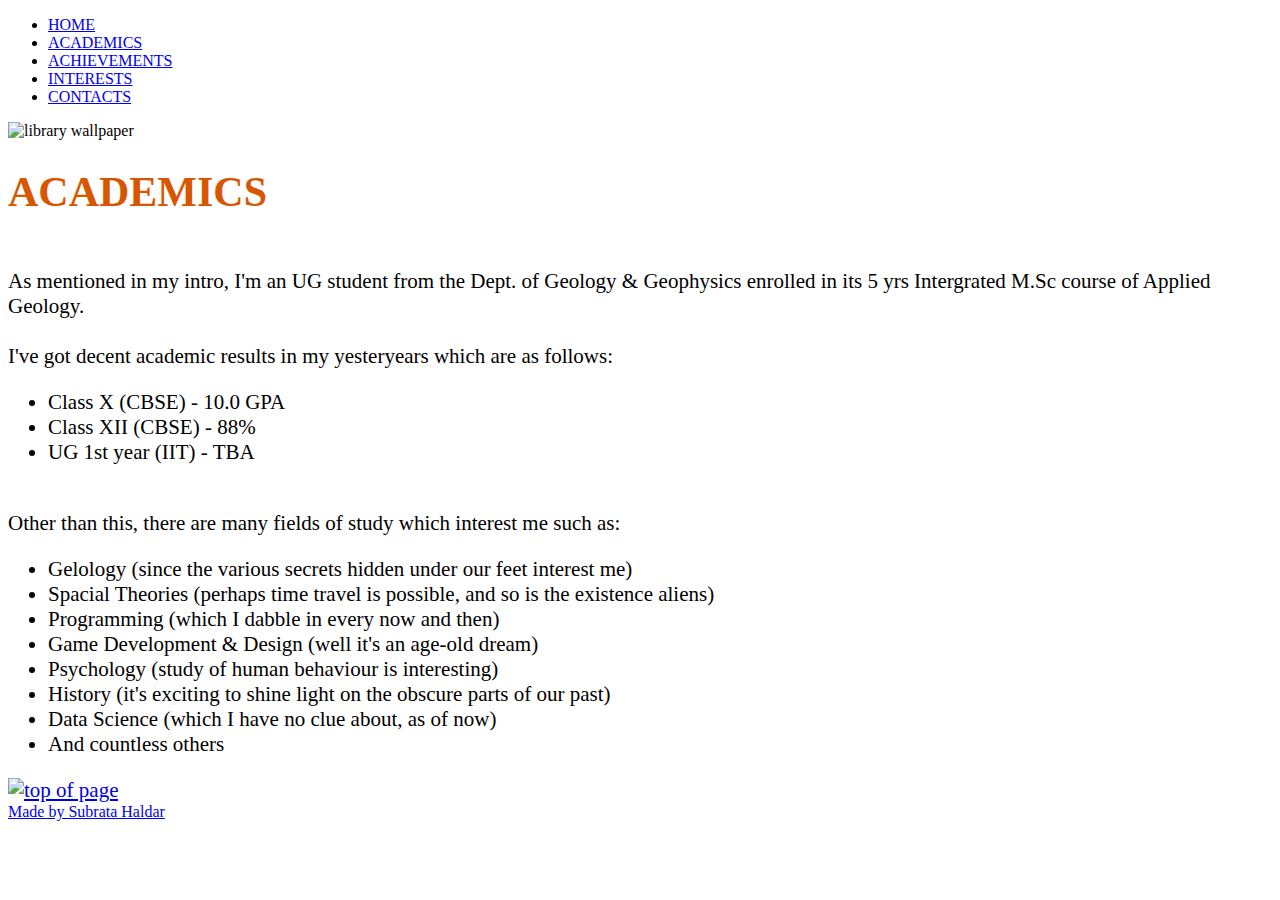
==== academics.html @ a25fbc36 "Add files via upload" ====
<!DOCTYPE html>

<html class="academics">

<head>
	<meta charset="utf-8"/>
	<title>Academics</title>
	<link rel="stylesheet" type="text/css" href="css/main.css"/>
	<link href="https://fonts.googleapis.com/css?family=Lobster" rel="stylesheet"/>
	<link href="https://fonts.googleapis.com/css?family=Roboto" rel="stylesheet"/>
</head>

<body>
	<div id="top_of_page"></div>

	<header class="header">
		<div class="container">
			<nav class="nav">
				<ul>
					<li><a href="index.html">HOME</a></li>
					<li><a href="academics.html">ACADEMICS</a></li>
					<li><a href="achievements.html">ACHIEVEMENTS</a></li>
					<li><a href="interests.html">INTERESTS</a></li>
					<li><a href="contacts.html">CONTACTS</a></li>
				</ul>
			</nav>
		</div>
	</header>

	<div class="picture">
		<section>
			<img src="../images/library.jpg" alt="library wallpaper" width="100%" height="auto"/>
		</section>
	</div>

	<div class="info">
		<section style="font-size: 21px;">
			<h1 class="heading" style="color: #D75700">ACADEMICS</h1>

			<p>
				<br/>
				As mentioned in my intro, I'm an UG student from the Dept. of Geology & Geophysics enrolled in its 5 yrs Intergrated M.Sc course of Applied Geology.<br/>

				<br/>

				I've got decent academic results in my yesteryears which are as follows:<br/>
				<ul>
					<li>Class X (CBSE) - 10.0 GPA</li>
					<li>Class XII (CBSE) - 88%</li>
					<li>UG 1st year (IIT) - TBA</li>
				</ul>
			</p>
		
			<p>
				<br/>
				Other than this, there are many fields of study which interest me such as:<br/>
				<ul>
					<li>Gelology (since the various secrets hidden under our feet interest me)</li>
					<li>Spacial Theories (perhaps time travel is possible, and so is the existence aliens)</li>
					<li>Programming (which I dabble in every now and then)</li>
					<li>Game Development & Design (well it's an age-old dream)</li>
					<li>Psychology (study of human behaviour is interesting)</li>
					<li>History (it's exciting to shine light on the obscure parts of our past)</li>
					<li>Data Science (which I have no clue about, as of now)</li>
					<li>And countless others</li>
				</ul>
			</p>

			<a href="#top_of_page">
				<img src="../images/up.png" alt="top of page"/>
			</a>

			<br/>
		</section>
	</div>

	<footer class="footer">
		<div>
			<a href="index.html">Made by Subrata Haldar</a>
		</div>
		
	</footer>
</body>

</html>
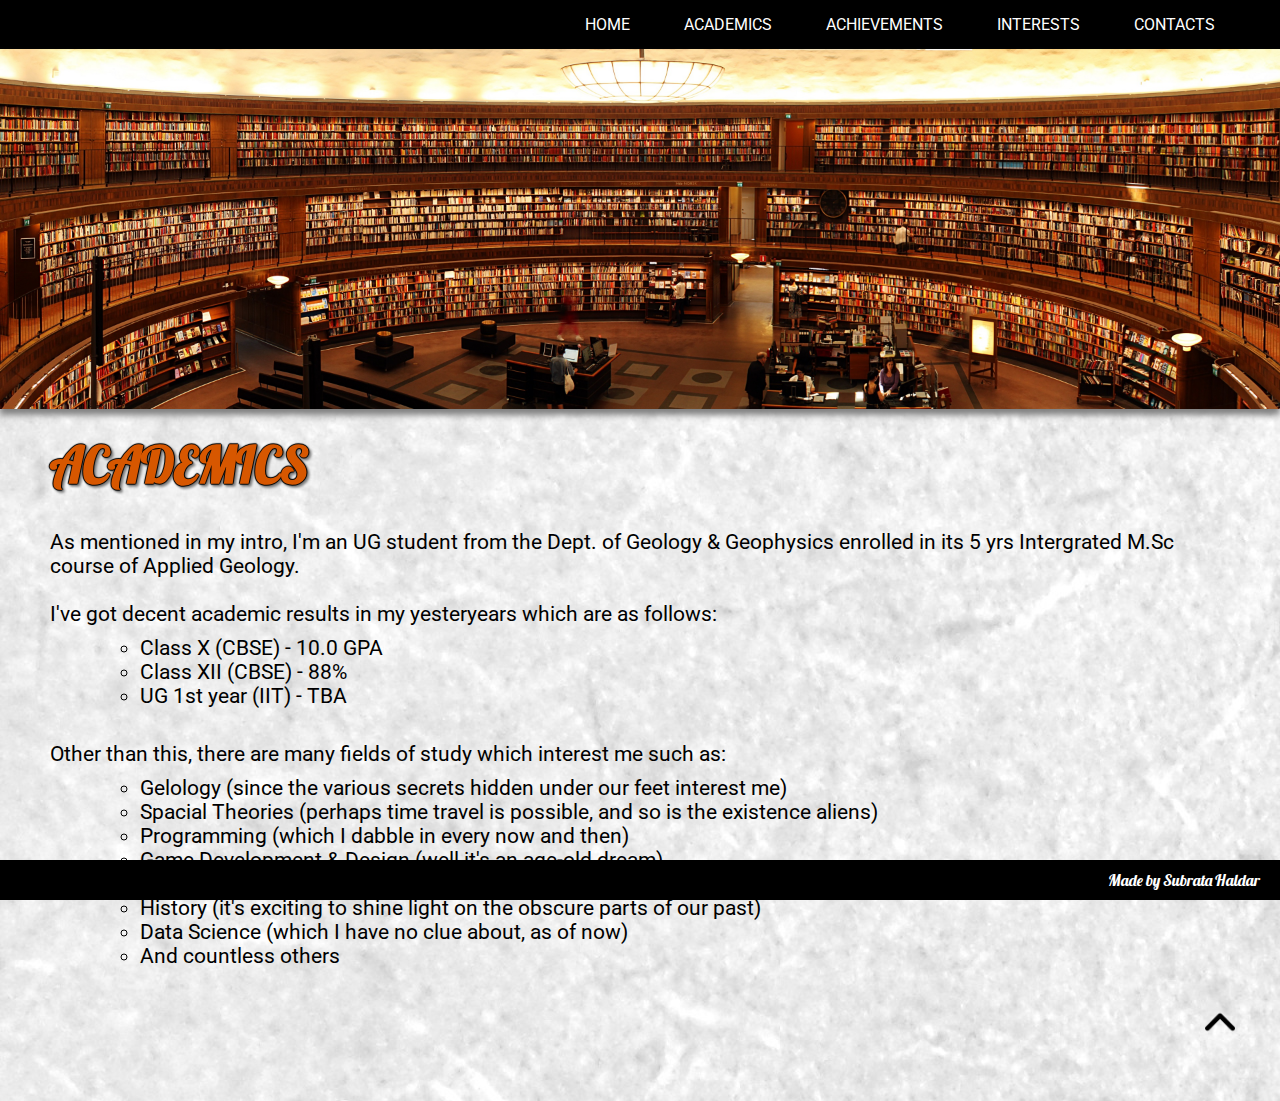
==== commit ff4fe48e: "Add files via upload" ====
--- a/academics.html
+++ b/academics.html
@@ -66,8 +66,10 @@
 				</ul>
 			</p>
 
+			<br/>
+
 			<a href="#top_of_page">
-				<img src="../images/up.png" alt="top of page"/>
+				<img src="../images/chevron.png" alt="top of page"/>
 			</a>
 
 			<br/>
--- a/css/main.css
+++ b/css/main.css
@@ -0,0 +1,148 @@
+*{
+	margin: 0;
+	padding: 0;
+	font-family: 'Roboto', sans-serif;
+}
+
+.header{
+	padding: 15px;
+	background: black;
+}
+
+.header::after{
+	content: " ";
+	clear: both;
+	display: block;
+	visibility: none;
+}
+
+.container{
+	max-width: 1200px;
+	margin: 0 auto;
+}
+
+.nav{
+	float: right;
+}
+
+.nav ul li{
+	display: inline-block;
+}
+
+.nav ul li a{
+	margin: 25px;
+	text-decoration: none;
+	color: white;
+}
+
+.nav ul li a:hover{
+	color: #CCFF00;
+}
+
+.picture{
+	margin-bottom: 10px;
+	padding: 0px;
+	filter: drop-shadow(0 6px 3px gray);
+}
+
+body{
+	background-image: url('../images/abstract.jpg');
+}
+
+.info{
+	max-width: 1200px;
+	margin: 20px auto 75px;
+}
+
+.heading{
+	margin: 10px;
+	font-family: 'Lobster', cursive;
+	font-size: 50px;
+	text-shadow: 1px 0 1px black, 0 -1px 1px black, 0 1px 1px black, -1px 0 1px black;
+	filter: drop-shadow(2px 2px 1px gray);
+	transition: font-size 0.5s;
+}
+
+.pfp img{
+	height: 300px;
+	width: 300px;
+	margin: 0px 20px 20px 0px;
+	float: left;
+	box-shadow: 4px 4px 2px gray;
+	transition: width 0.25s, height 0.25s;
+}
+
+.pfp img:hover{
+	height: 310px;
+	width: 310px;
+}
+
+p{
+	margin: 10px;
+}
+
+ul{
+	list-style-type: circle;
+	margin-left: 100px;
+}
+
+.info section div div a img{
+	width: 90%;
+	height: auto;
+	transition: width 0.25s;
+}
+
+.info section div div a img:hover{
+	width: 100%;
+	height: auto;
+	background-color: rgba(0,0,0,0);
+}
+
+.column {
+  float: left;
+  width: 7%;
+  height: auto;
+  padding: 5px;
+  margin: 0 75px 0 0;
+}
+
+.row::after {
+  content: " ";
+  clear: both;
+  display: block;
+}
+
+.info section a img{
+	width: 30px;
+	height: 30px;
+	padding: 5px;
+	float: right;
+	border-radius: 10px;
+	transition: width 0.25s, height 0.25s;
+}
+
+.info section a img:hover{
+	width: 33px;
+	height: 33px;
+	background-color: gray;
+}
+
+.footer{
+	padding: 10px;
+	background-color: black;
+	width: 100%;
+	position: fixed;
+	bottom: 0;
+}
+
+.footer div a{
+	padding-right: 30px;
+	text-decoration: none;
+	font-family: 'Lobster', cursive;
+	color: white;
+	float: right;
+}
+
+.footer div a:hover{
+	color: #CCFF00;	
+}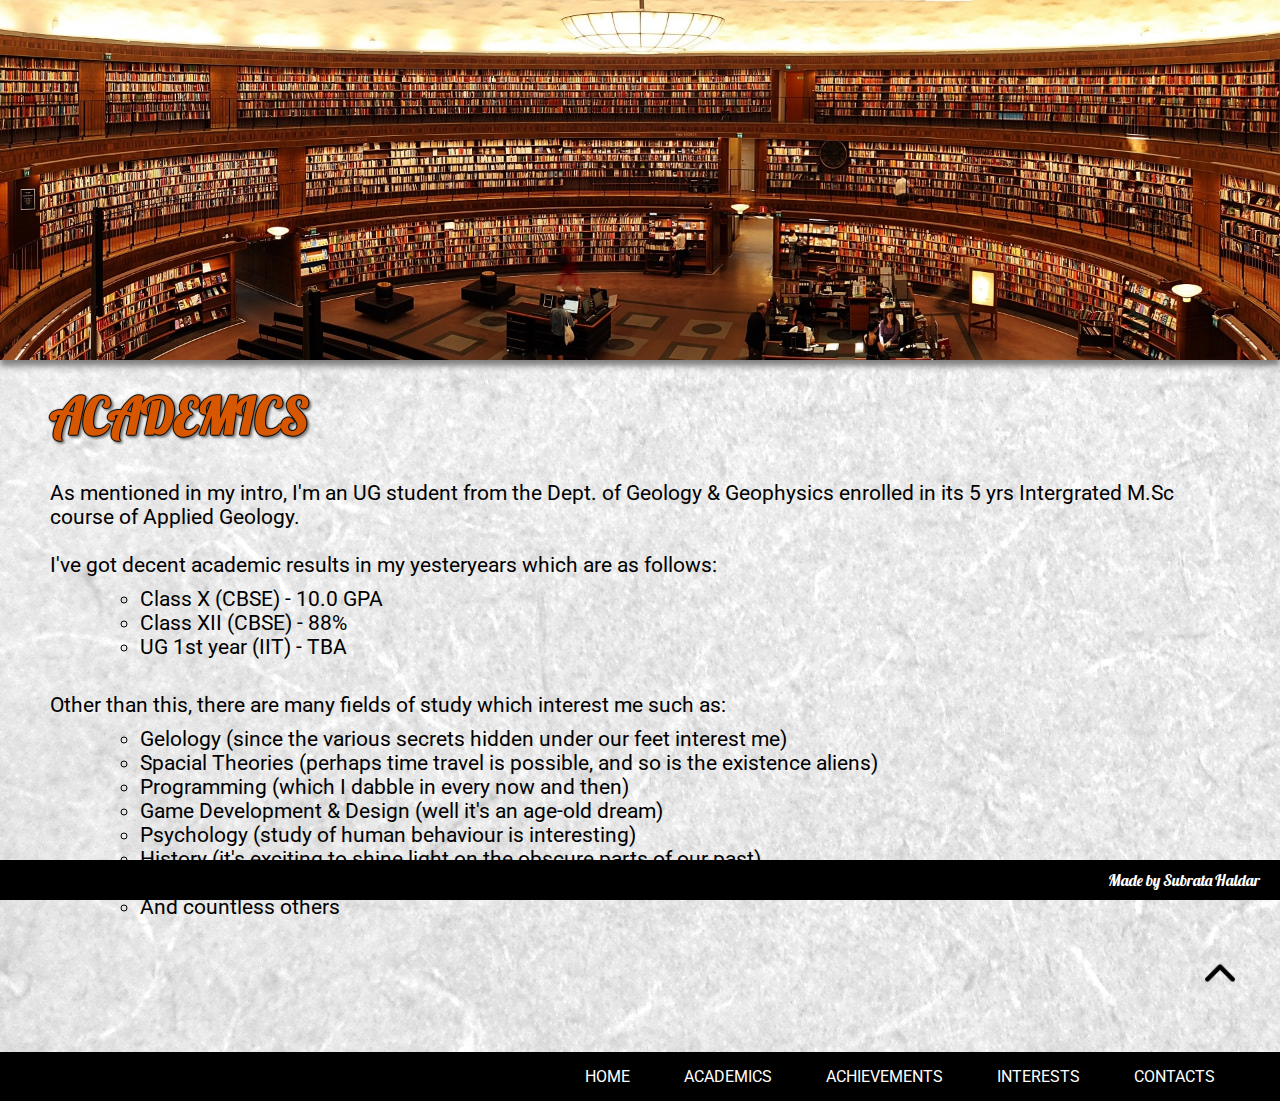
==== commit e6252524: "Update academics.html" ====
--- a/academics.html
+++ b/academics.html
@@ -13,23 +13,9 @@
 <body>
 	<div id="top_of_page"></div>
 
-	<header class="header">
-		<div class="container">
-			<nav class="nav">
-				<ul>
-					<li><a href="index.html">HOME</a></li>
-					<li><a href="academics.html">ACADEMICS</a></li>
-					<li><a href="achievements.html">ACHIEVEMENTS</a></li>
-					<li><a href="interests.html">INTERESTS</a></li>
-					<li><a href="contacts.html">CONTACTS</a></li>
-				</ul>
-			</nav>
-		</div>
-	</header>
-
 	<div class="picture">
 		<section>
-			<img src="../images/library.jpg" alt="library wallpaper" width="100%" height="auto"/>
+			<img src="images/library.jpg" alt="library wallpaper" width="100%" height="auto"/>
 		</section>
 	</div>
 
@@ -69,12 +55,26 @@
 			<br/>
 
 			<a href="#top_of_page">
-				<img src="../images/chevron.png" alt="top of page"/>
+				<img src="images/chevron.png" alt="top of page"/>
 			</a>
 
 			<br/>
 		</section>
 	</div>
+
+	<header class="header">
+		<div class="container">
+			<nav class="nav">
+				<ul>
+					<li><a href="index.html">HOME</a></li>
+					<li><a href="academics.html">ACADEMICS</a></li>
+					<li><a href="achievements.html">ACHIEVEMENTS</a></li>
+					<li><a href="interests.html">INTERESTS</a></li>
+					<li><a href="contacts.html">CONTACTS</a></li>
+				</ul>
+			</nav>
+		</div>
+	</header>
 
 	<footer class="footer">
 		<div>
@@ -84,4 +84,4 @@
 	</footer>
 </body>
 
-</html>+</html>
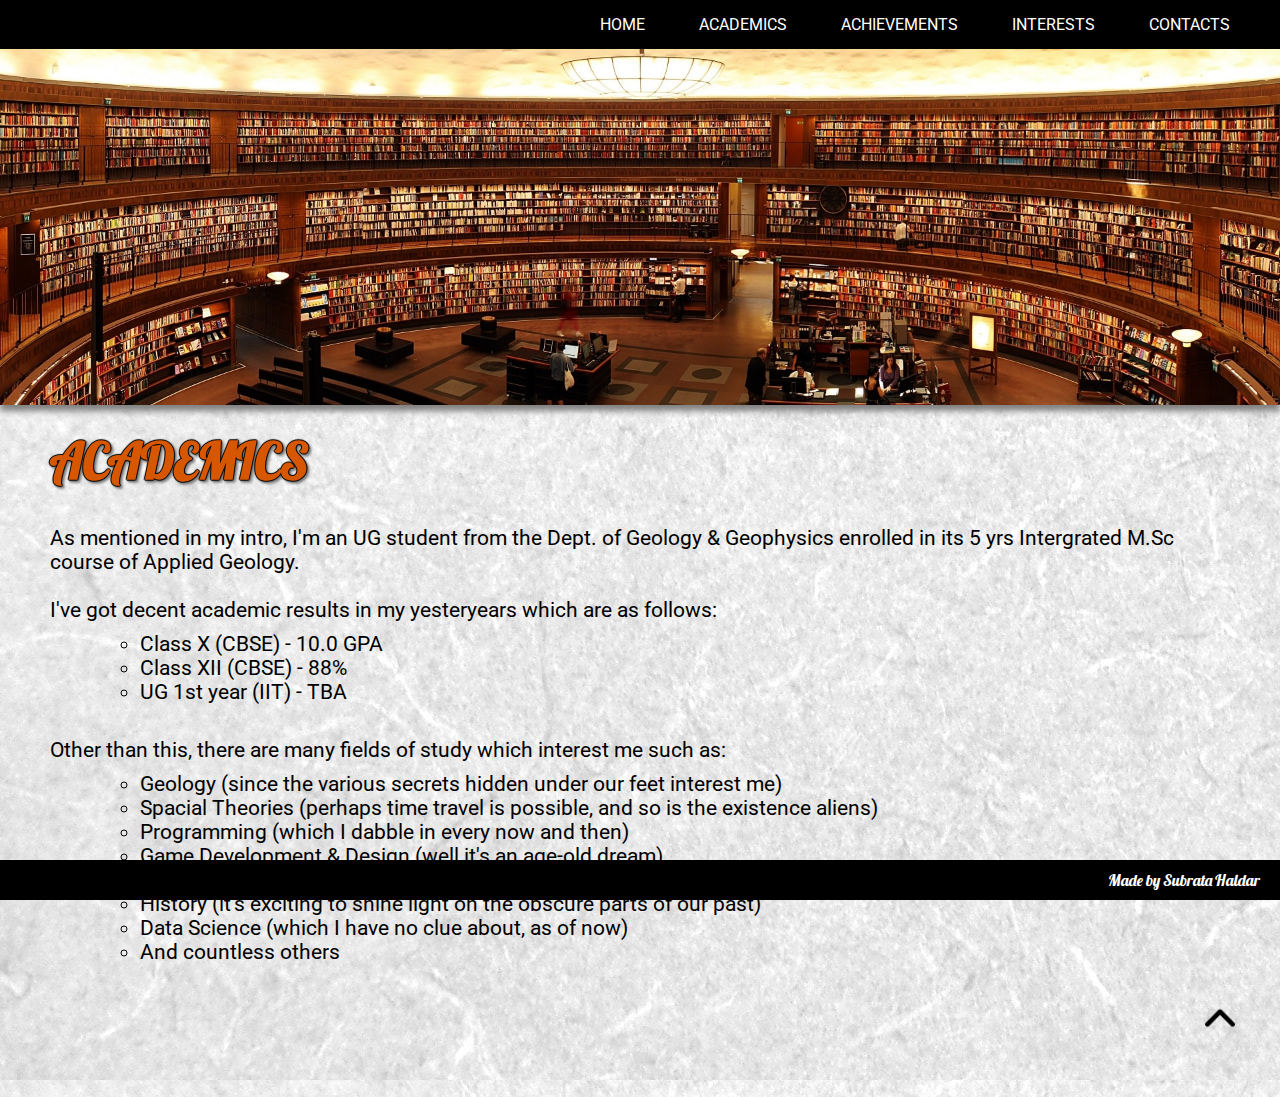
==== commit baad49e2: "Update academics.html" ====
--- a/academics.html
+++ b/academics.html
@@ -41,7 +41,7 @@
 				<br/>
 				Other than this, there are many fields of study which interest me such as:<br/>
 				<ul>
-					<li>Gelology (since the various secrets hidden under our feet interest me)</li>
+					<li>Geology (since the various secrets hidden under our feet interest me)</li>
 					<li>Spacial Theories (perhaps time travel is possible, and so is the existence aliens)</li>
 					<li>Programming (which I dabble in every now and then)</li>
 					<li>Game Development & Design (well it's an age-old dream)</li>
--- a/css/main.css
+++ b/css/main.css
@@ -5,8 +5,11 @@
 }
 
 .header{
+	width: 100%;
 	padding: 15px;
 	background: black;
+	position: fixed;
+	top: 0;
 }
 
 .header::after{
@@ -40,6 +43,7 @@
 }
 
 .picture{
+	margin-top: 45px;
 	margin-bottom: 10px;
 	padding: 0px;
 	filter: drop-shadow(0 6px 3px gray);
@@ -145,4 +149,4 @@
 
 .footer div a:hover{
 	color: #CCFF00;	
-}+}
